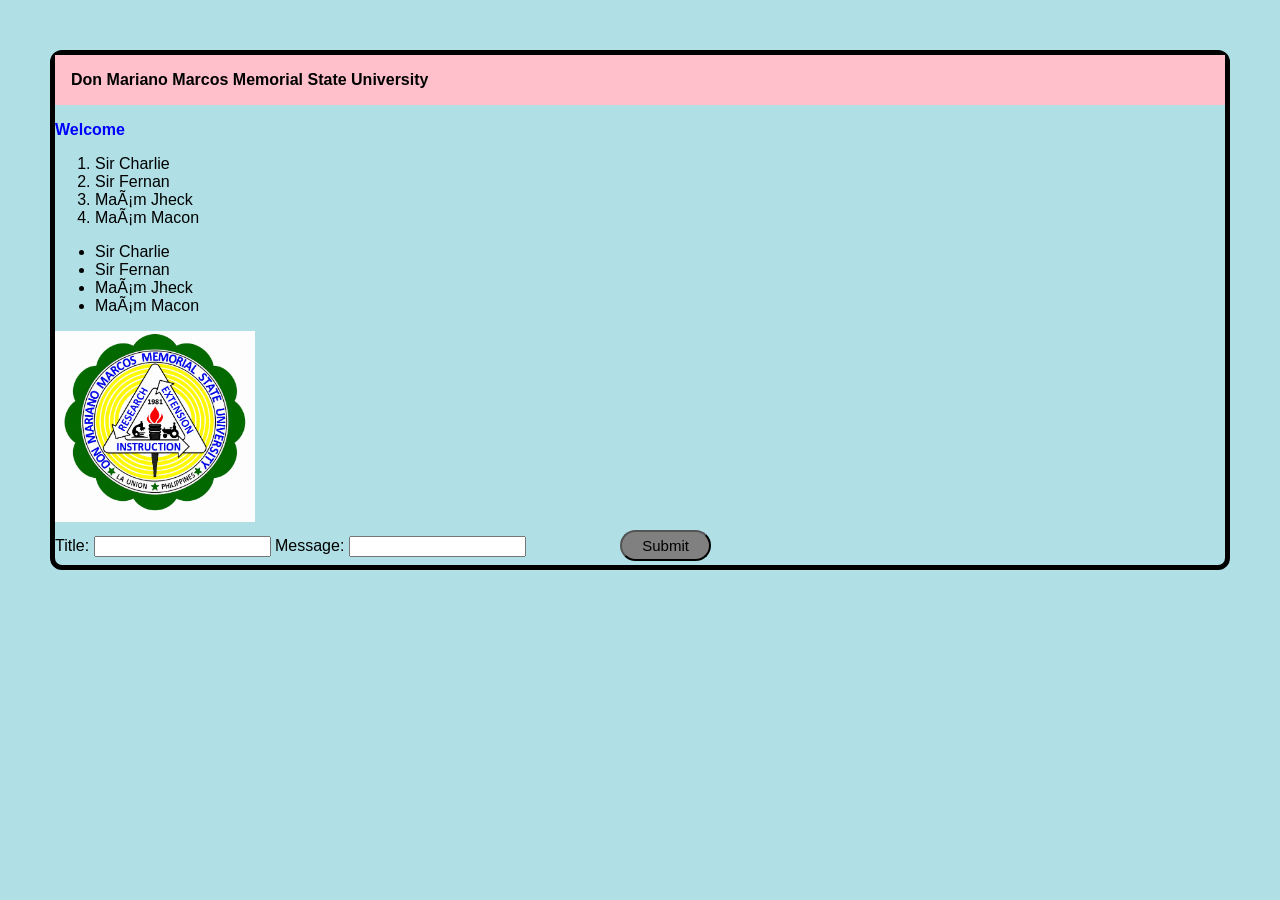
==== Week1/week1.html @ cfc6c41c "Initialize Commit" ====
<!doctype html>
<html lang="en">
    <head>
        <meta charset="ÜTF-8" />
        <meta name="viewport"
            content="width=device-width,initial-scale=1" />
            <link rel="stylesheet" href="style.css" />

            <div class="bg1">
                <header class="card"><strong>Don Mariano Marcos Memorial State University</strong></h1>
                </header>
            </div>
            <body>
                <main class="Note">
                <p id="älert"> <strong>Welcome</strong></p>
                </main>
            </body>
            <ol>
                <li>Sir Charlie</li>
                <li>Sir Fernan</li>
                <li>Maám Jheck</li>
                <li>Maám Macon</li>
            </ol>

            <ul>
                <li>Sir Charlie</li>
                <li>Sir Fernan</li>
                <li>Maám Jheck</li>
                <li>Maám Macon</li>
            </ul>

            <img src="picture.png"style=width:200px; height:200px;>

            <form action="/api/notices" method="post">
                <label for="title">Title: </label>
                <input id="title" name="title"
                    type="text"required />

                <label for="msg">Message: </label>
                <input id="title" name="title"
                    type="text"required />

                <button class="btn" type="submit">Submit</button>
            </form>

    </head>
</html>
---- Week1/style.css ----
.card{
    padding:1rem;
}

p,h3{
    color:blue;
}
h2{
    color:black;
}
nav a{
    color:pink;
}
body{
    background-color:powderblue;
    font-family: Arial, sans-serif;
    border:5px solid;
    margin:50px;
    border-radius: 12px;
}
.bg1{
    background-color: pink;
}
a:hover{
    text-decoration:colorline;
    font-size:25px;
}
.btn{
  background-color: grey;
  border: 100;
  color: black;
  padding: 5px 20px;
  text-align: center;
  text-decoration: none;
  display: inline-block;
  font-size: 15px;
  margin: 4px 90px;
  border-radius: 70px;

}
.faculty-header {
    display: flex;
    align-items: center;
    justify-content: space-between;
}

.faculty-header h4 {
    margin: 0;
}
.container {
  display: grid;
  grid-template-areas:
    "header header header"
    "menu content content1"
    "footer footer footer";
  grid-template-columns: 1fr 3fr 1fr;
  gap: 3px;
  background-color: dodgerblue;
  padding: 10px;
  border-radius: 8px
}
.container div {
  background-color: white;
  padding: 10px;
}
.container div.header {
  grid-area: header;
  text-align: center;
}
.container div.menu {
  grid-area: menu;
}
.container div.content {
  grid-area: content;
}
.container div.content1{
grid-area: content1;
}
.container div.footer {
  grid-area: footer;
  text-align: center;  
  color: black;
}
.form-group {
    display: flex;
    flex-direction: column;
    margin-bottom: 2px;
}
.form-group label {
    margin-bottom: 2px;
}

.content1 input {
    width: 95%; 
    padding: 2px;
}

.btn-group {
    text-align: center;
}
.header {
    display: flex;
    align-items: center;  /* vertically centers the logo with the text */
    gap: 12px;            /* space between logo and name */
}

.header h2 {
    margin: 0;
}
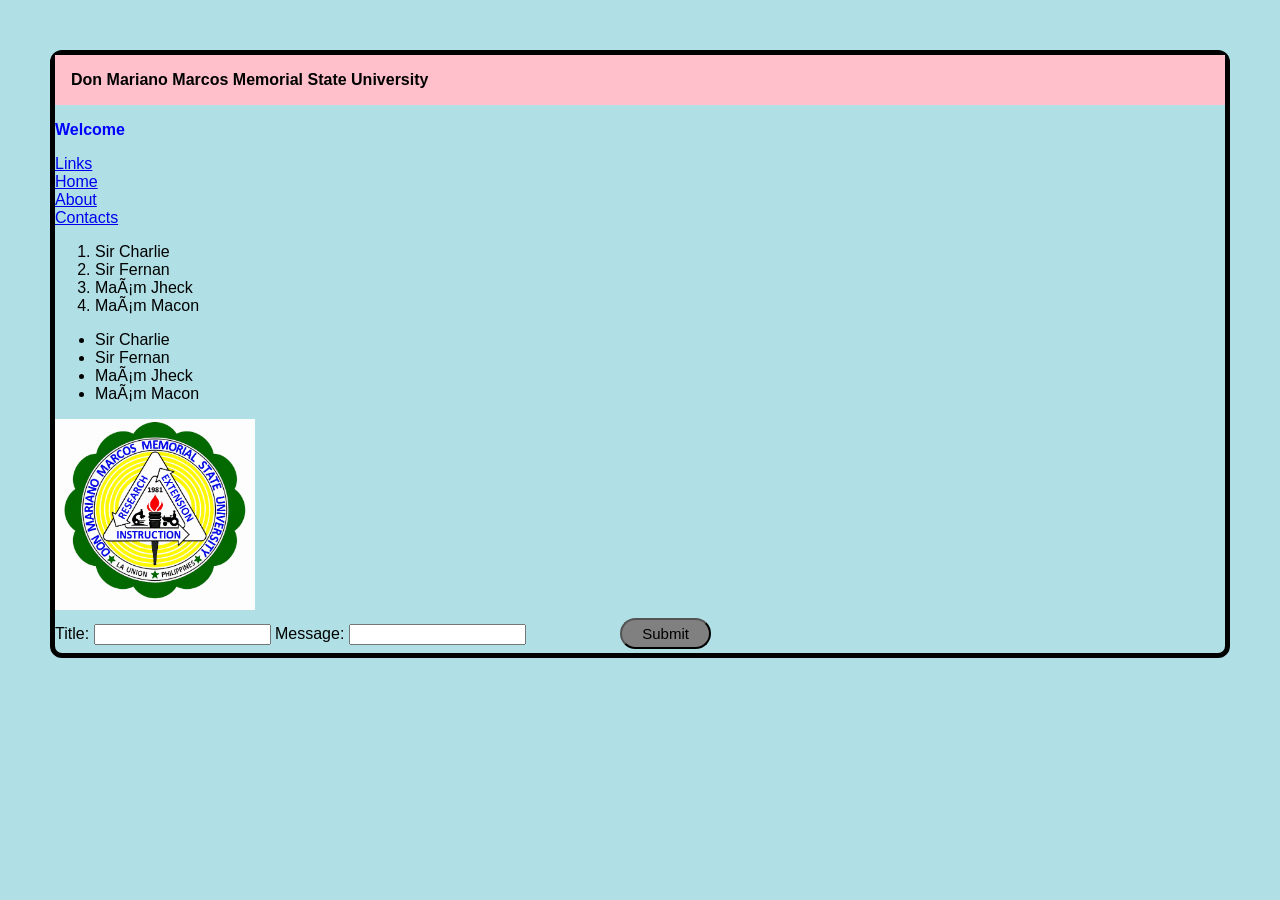
==== commit 4dc222c9: "Update Week 1 content" ====
--- a/Week1/week1.html
+++ b/Week1/week1.html
@@ -7,7 +7,7 @@
             <link rel="stylesheet" href="style.css" />
 
             <div class="bg1">
-                <header class="card"><strong>Don Mariano Marcos Memorial State University</strong></h1>
+                <header class="card"> <strong>Don Mariano Marcos Memorial State University</strong></h1>
                 </header>
             </div>
             <body>
@@ -15,6 +15,11 @@
                 <p id="älert"> <strong>Welcome</strong></p>
                 </main>
             </body>
+
+             <div class="menu"><a href="#">Links</a>
+                    <br><a href="#">Home</a>
+                    <br><a href="#">About</a>
+                    <br><a href="#">Contacts</a></div>
             <ol>
                 <li>Sir Charlie</li>
                 <li>Sir Fernan</li>
